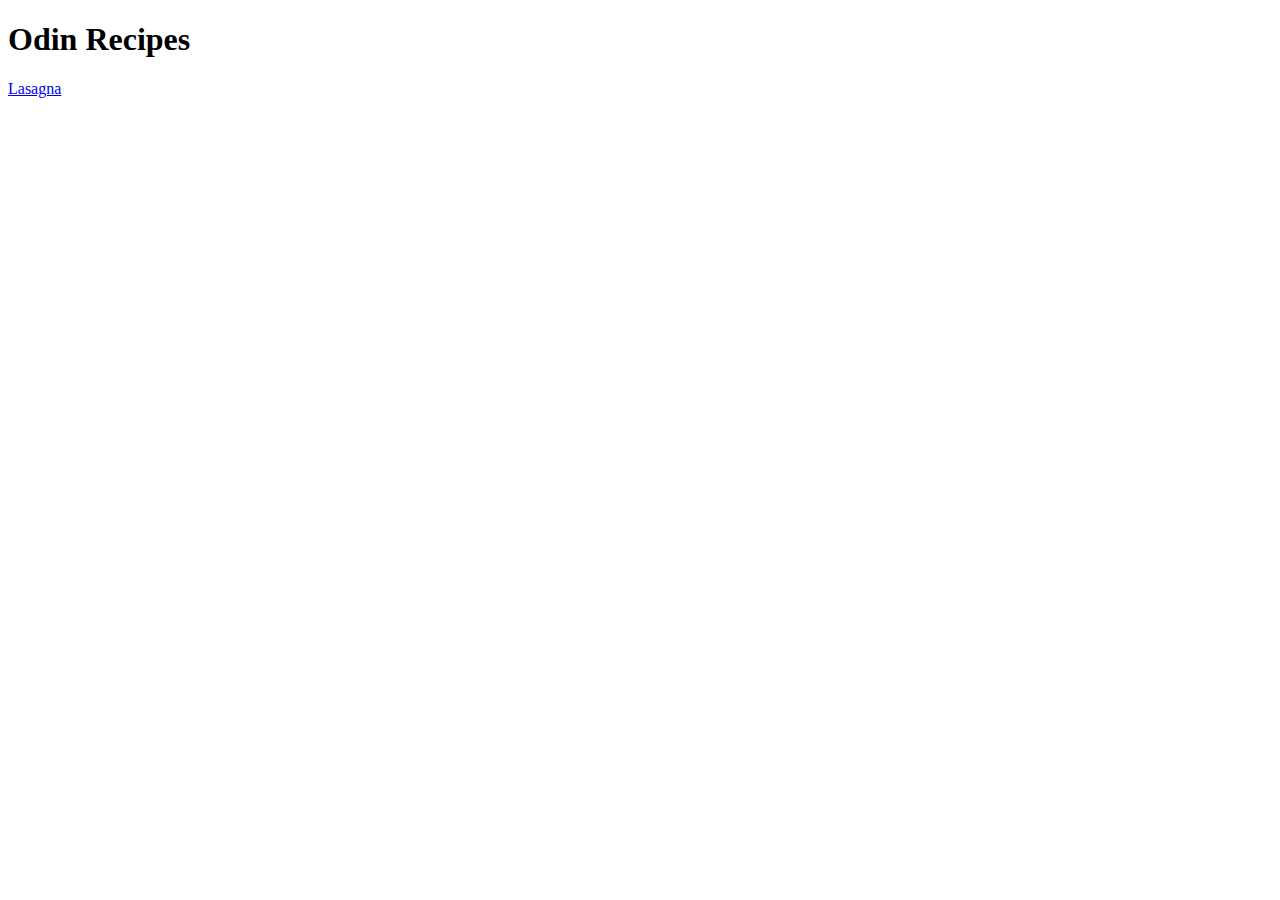
==== index.html @ dabf502c "made lasgna and a link in index" ====
<!DOCTYPE html>
<html>
    <head>
        <title>Odin Recipes</title>
        <meta charset="utf-8">
    </head>

    <body>
        <h1>Odin Recipes</h1>
        <a href="./recipes/lasagna.html">Lasagna</a>
    </body>
</html>
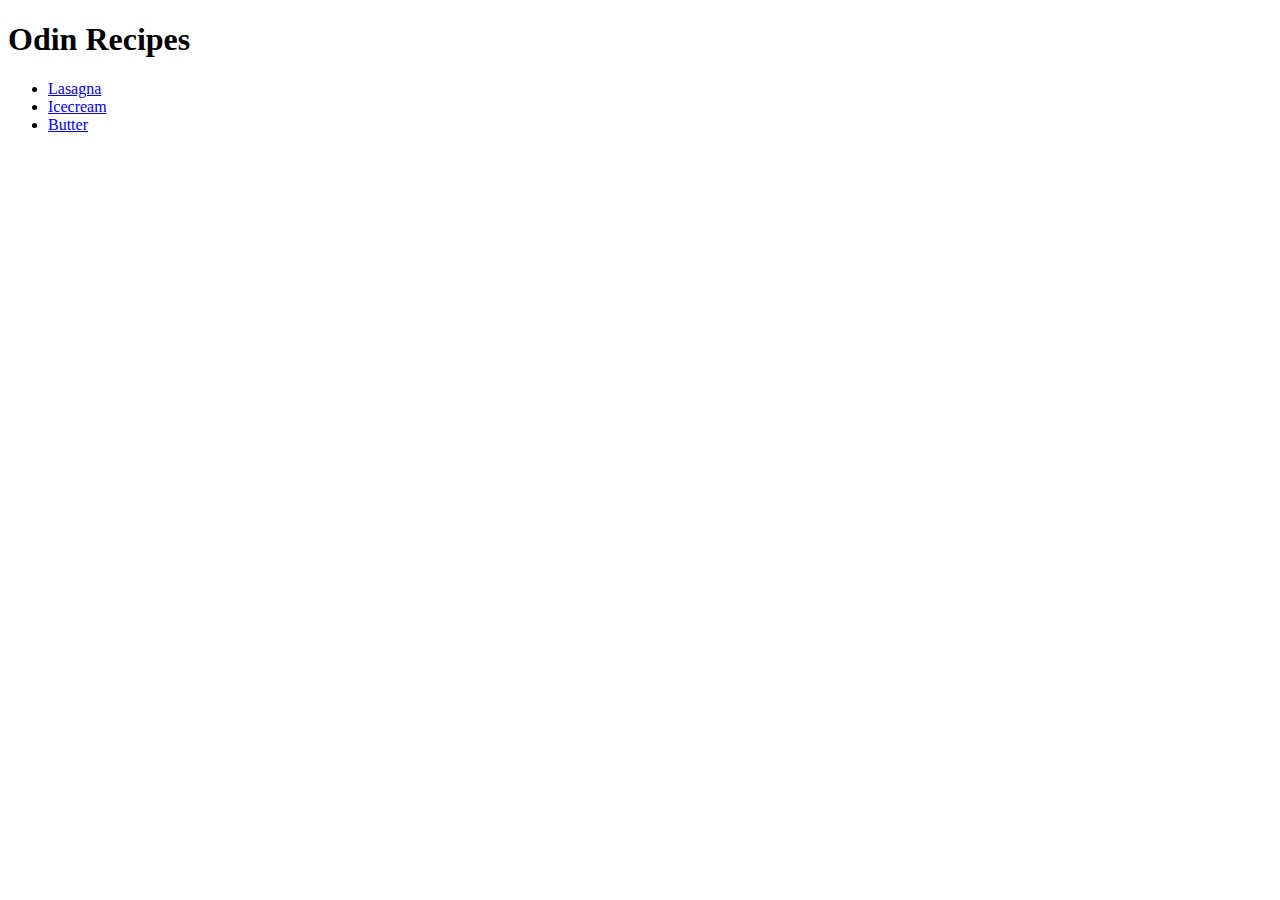
==== commit 8cb4f410: "Added icecream and butter recipe and links in index" ====
--- a/index.html
+++ b/index.html
@@ -7,6 +7,10 @@
 
     <body>
         <h1>Odin Recipes</h1>
-        <a href="./recipes/lasagna.html">Lasagna</a>
+        <ul>
+            <li><a href="./recipes/lasagna.html">Lasagna</a></li>
+            <li><a href="./recipes/hour-icecream.html">Icecream</a></li>
+            <li><a href="./recipes/butter.html">Butter</a></li>
+        </ul>
     </body>
 </html>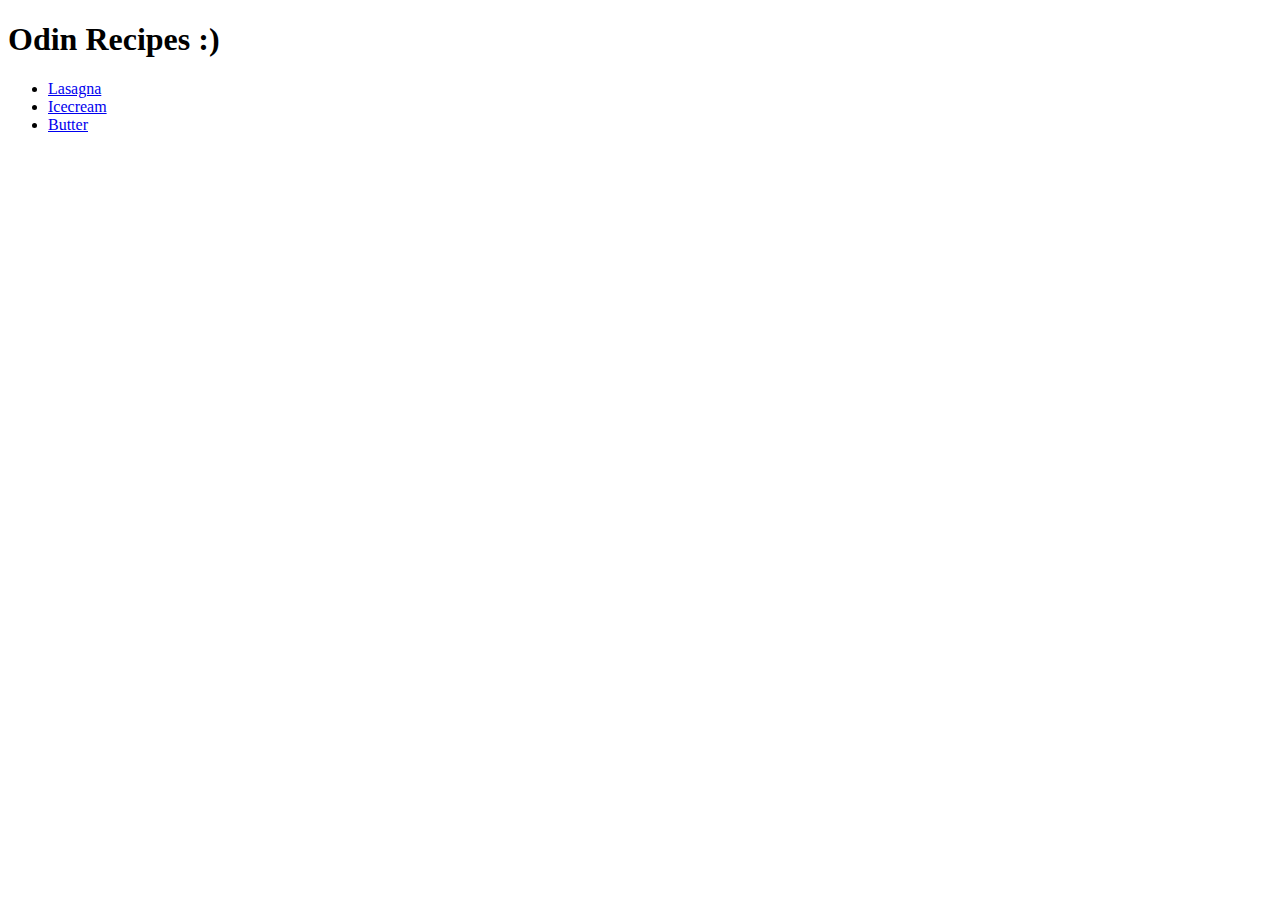
==== commit c074e798: "Small changes to text" ====
--- a/index.html
+++ b/index.html
@@ -6,7 +6,7 @@
     </head>
 
     <body>
-        <h1>Odin Recipes</h1>
+        <h1>Odin Recipes :)</h1>
         <ul>
             <li><a href="./recipes/lasagna.html">Lasagna</a></li>
             <li><a href="./recipes/hour-icecream.html">Icecream</a></li>
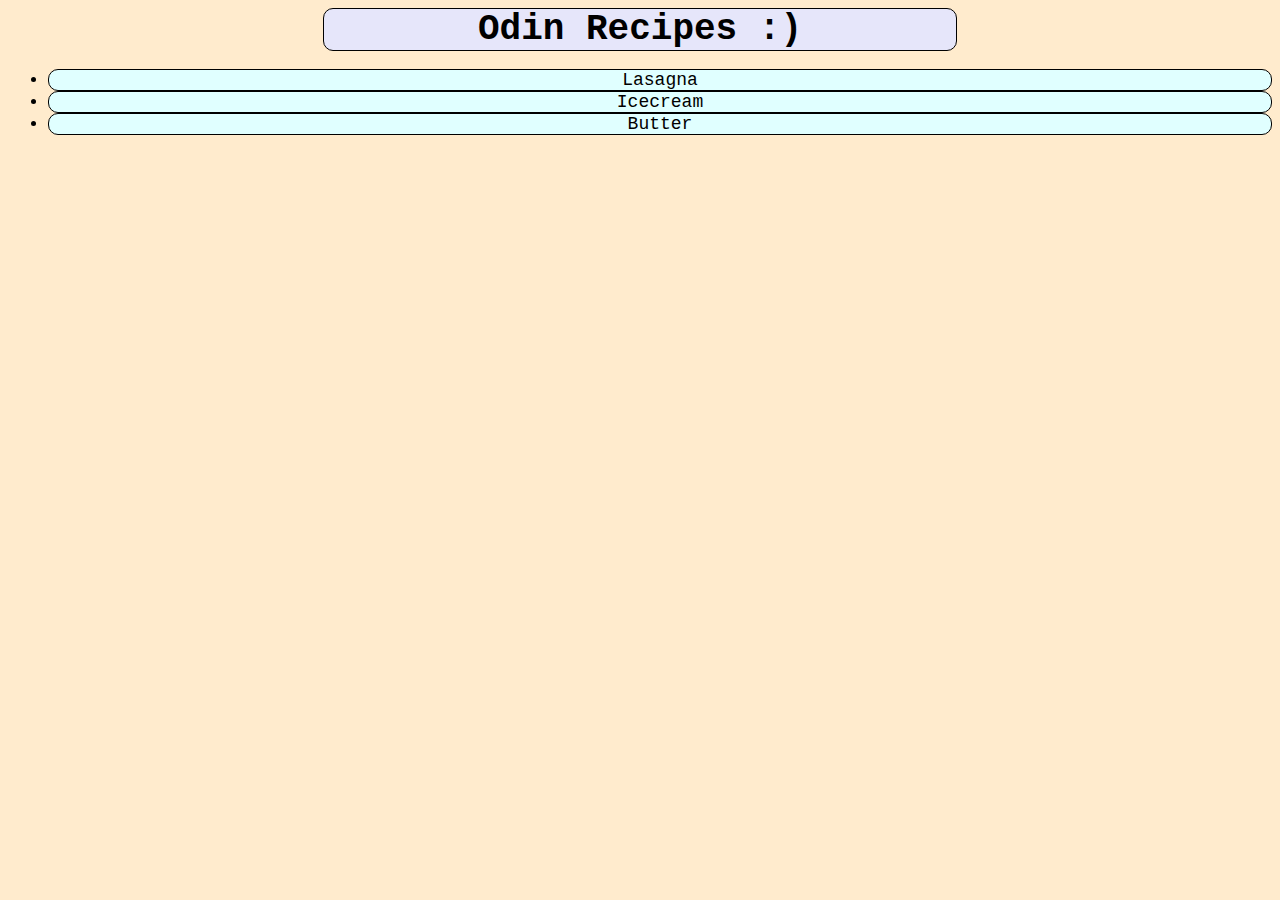
==== commit b1e80e82: "Css on index" ====
--- a/index.html
+++ b/index.html
@@ -3,14 +3,15 @@
     <head>
         <title>Odin Recipes</title>
         <meta charset="utf-8">
+        <link rel="stylesheet" href="./css/styles.css">
     </head>
 
-    <body>
-        <h1>Odin Recipes :)</h1>
+    <body class="bg">
+        <h1 class="title">Odin Recipes :)</h1>
         <ul>
-            <li><a href="./recipes/lasagna.html">Lasagna</a></li>
-            <li><a href="./recipes/hour-icecream.html">Icecream</a></li>
-            <li><a href="./recipes/butter.html">Butter</a></li>
+            <li class="li"><a href="./recipes/lasagna.html">Lasagna</a></li>
+            <li class="li"><a href="./recipes/hour-icecream.html">Icecream</a></li>
+            <li class="li"><a href="./recipes/butter.html">Butter</a></li>
         </ul>
     </body>
 </html>--- a/css/styles.css
+++ b/css/styles.css
@@ -0,0 +1,32 @@
+.bg {
+    font-family: 'Courier New', Courier, monospace;
+    font-size: large;
+    background-color: blanchedalmond;
+}
+
+.title, .li {
+    border: black;
+    border-width: 1px;
+    border-style: ridge;
+    border-radius: 10px;
+    text-align: center;
+    margin: 0 auto;
+}
+
+.title {
+    background-color:lavender;
+    width: 50%;
+}
+
+.li {
+    background-color: lightcyan;
+}
+
+a, a:visited {
+    text-decoration: none;
+    color: black;
+}
+
+a:hover {
+    color: gray;
+}